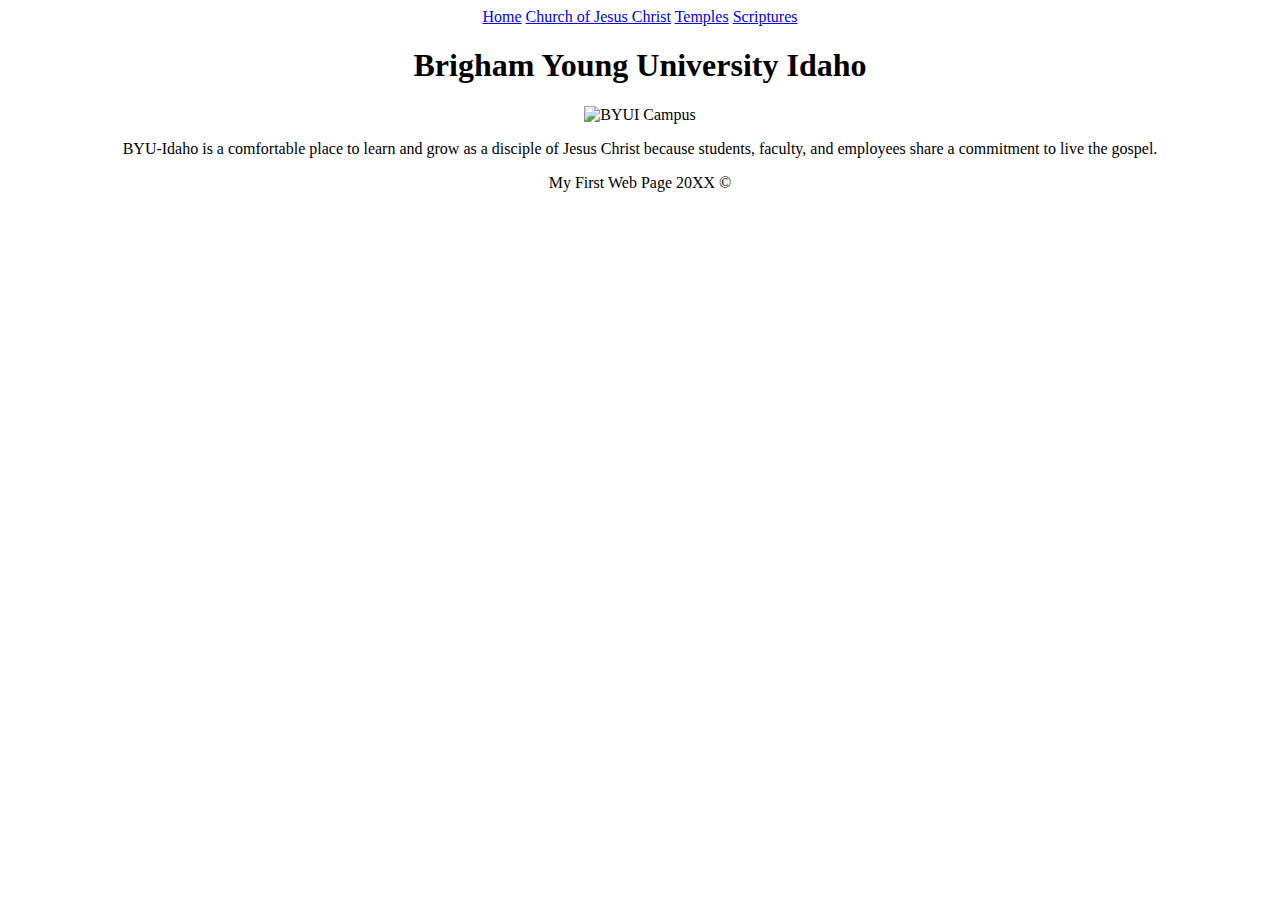
==== index.html @ 4b723ae8 "site home page setup" ====
<!DOCTYPE html>
<html>
  <head>
    <title>BYUI</title>
    <link rel="stylesheet" href="styles/style.css">
  </head>
  <body>
    <header>
      <nav>
        <a href="byui.html">Home</a>
        <a href="https://www.churchofjesuschrist.org">Church of Jesus Christ</a>
        <a href="https://www.churchofjesuschrist.org/temples">Temples</a>
        <a href="https://www.churchofjesuschrist.org/study/scriptures">Scriptures</a>
      </nav>
    </header>
    <main>
      <h1>Brigham Young University Idaho</h1>
      <img src="https://www.byui.edu/images/service-sites/map-banner.jpg" alt="BYUI Campus" />
      <p>
        BYU-Idaho is a comfortable place to learn and grow as a disciple of
        Jesus Christ because students, faculty, and employees share a commitment
        to live the gospel.
      </p>
    </main>
    <footer>
      <p>My First Web Page 20XX &copy</p>
    </footer>
  </body>
</html>
---- styles/style.css ----
body {
    text-align: center;
}
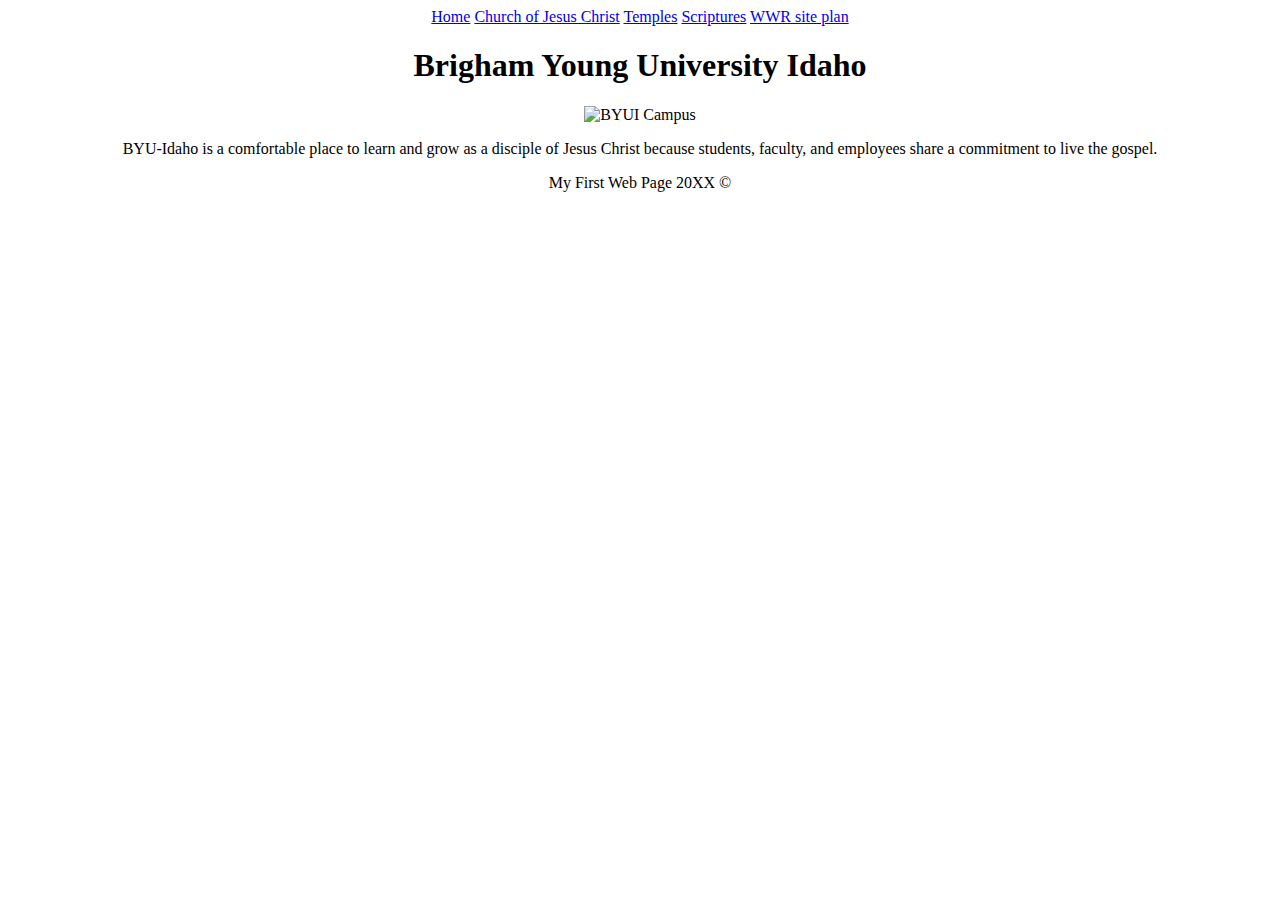
==== commit 4db2b025: "WWR SITE PLAN LINK ADDED" ====
--- a/index.html
+++ b/index.html
@@ -11,6 +11,7 @@
         <a href="https://www.churchofjesuschrist.org">Church of Jesus Christ</a>
         <a href="https://www.churchofjesuschrist.org/temples">Temples</a>
         <a href="https://www.churchofjesuschrist.org/study/scriptures">Scriptures</a>
+        <a href="./wwr/site-plan-rafting.html">WWR site plan</a>
       </nav>
     </header>
     <main>
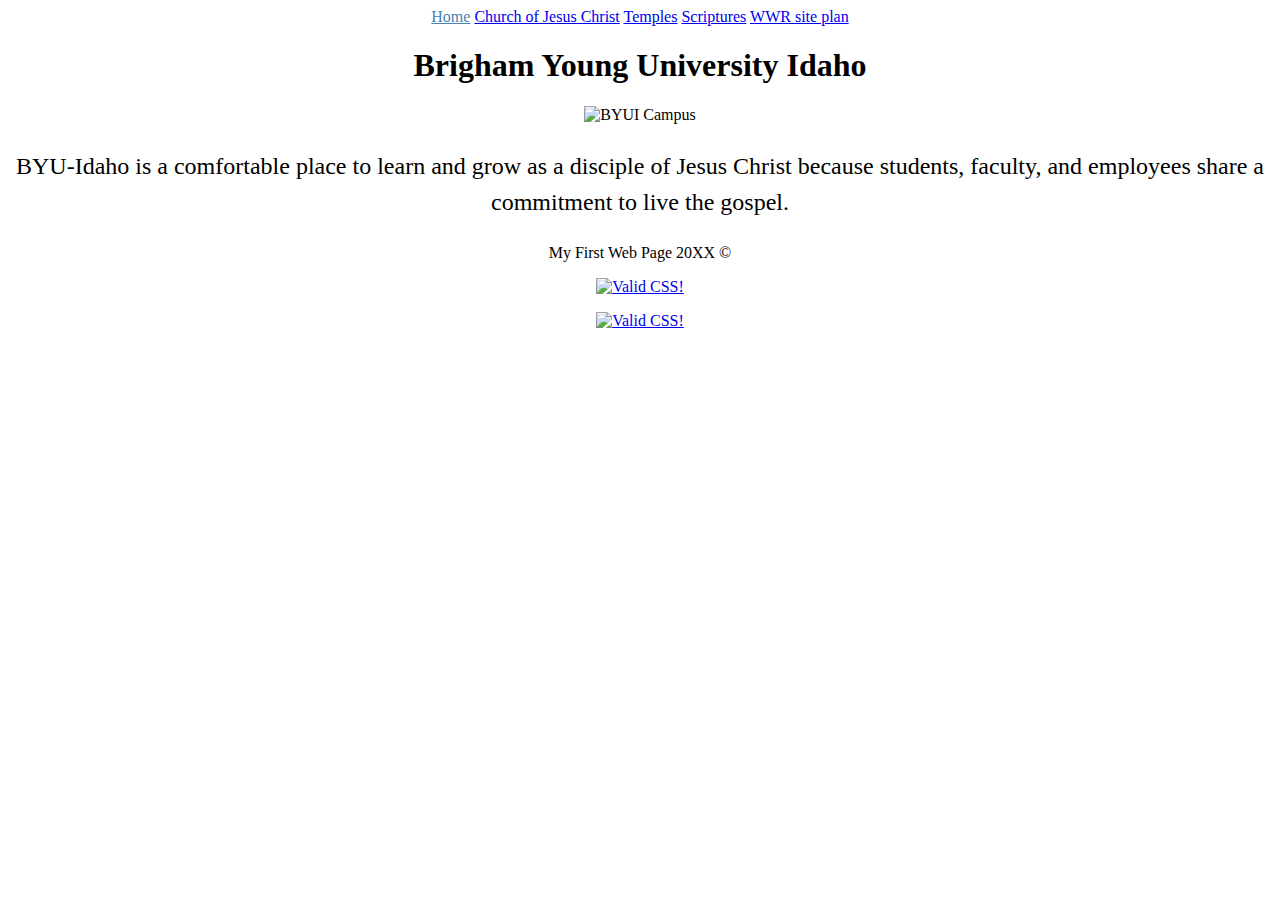
==== commit fd2137c7: "law of the river updated octomber first" ====
--- a/index.html
+++ b/index.html
@@ -7,7 +7,7 @@
   <body>
     <header>
       <nav>
-        <a href="byui.html">Home</a>
+        <a id="active" href="byui.html">Home</a>
         <a href="https://www.churchofjesuschrist.org">Church of Jesus Christ</a>
         <a href="https://www.churchofjesuschrist.org/temples">Temples</a>
         <a href="https://www.churchofjesuschrist.org/study/scriptures">Scriptures</a>
@@ -18,9 +18,9 @@
       <h1>Brigham Young University Idaho</h1>
       <img src="https://www.byui.edu/images/service-sites/map-banner.jpg" alt="BYUI Campus" />
       <p>
-        BYU-Idaho is a comfortable place to learn and grow as a disciple of
-        Jesus Christ because students, faculty, and employees share a commitment
-        to live the gospel.
+        <p class='main-para'>BYU-Idaho is a comfortable place to 
+          learn and grow as a disciple of Jesus Christ because students, faculty, and employees share a
+          commitment to live the gospel.</p>
       </p>
     </main>
     <footer>
@@ -28,3 +28,17 @@
     </footer>
   </body>
 </html>
+<p>
+  <a href="http://jigsaw.w3.org/css-validator/check/referer">
+      <img style="border:0;width:88px;height:31px"
+          src="http://jigsaw.w3.org/css-validator/images/vcss-blue"
+          alt="Valid CSS!" />
+      </a>
+  </p>
+  <p>
+    <a href="http://jigsaw.w3.org/css-validator/check/referer">
+        <img style="border:0;width:88px;height:31px"
+            src="http://jigsaw.w3.org/css-validator/images/vcss"
+            alt="Valid CSS!" />
+    </a>
+</p>
--- a/styles/style.css
+++ b/styles/style.css
@@ -1,3 +1,13 @@
 body {
     text-align: center;
+}
+
+.main-para {
+    font-size: 1.5em;
+    line-height: 1.5em;
+}
+
+#active {
+    background-color: white;
+    color: steelblue;
 }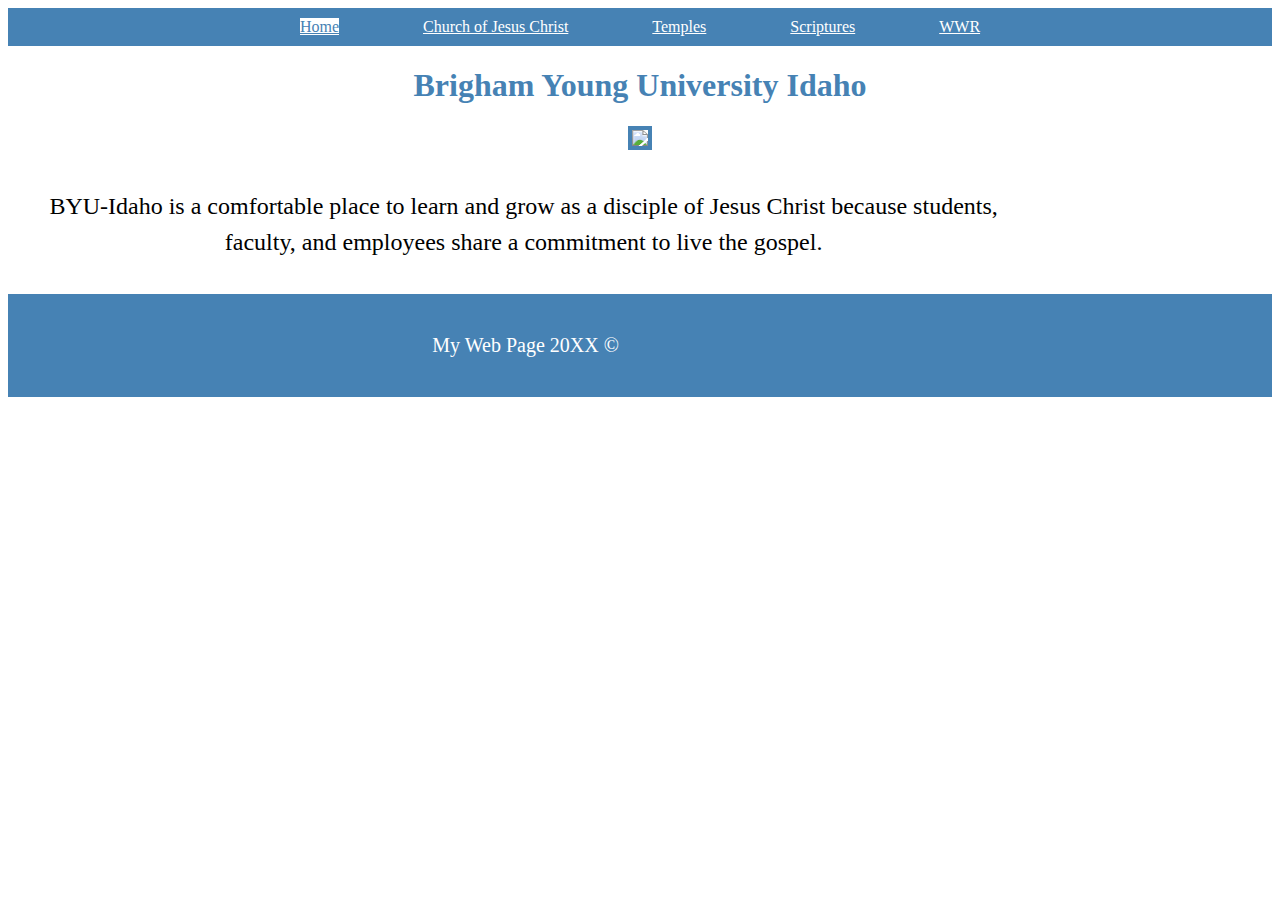
==== commit 2d1568fa: "added html and css" ====
--- a/index.html
+++ b/index.html
@@ -1,44 +1,26 @@
 <!DOCTYPE html>
 <html>
-  <head>
+<head>
     <title>BYUI</title>
     <link rel="stylesheet" href="styles/style.css">
-  </head>
-  <body>
+</head>
+<body>
     <header>
-      <nav>
-        <a id="active" href="byui.html">Home</a>
-        <a href="https://www.churchofjesuschrist.org">Church of Jesus Christ</a>
-        <a href="https://www.churchofjesuschrist.org/temples">Temples</a>
-        <a href="https://www.churchofjesuschrist.org/study/scriptures">Scriptures</a>
-        <a href="./wwr/site-plan-rafting.html">WWR site plan</a>
-      </nav>
+        <nav>
+            <a id="active" href="byui.html">Home</a>
+            <a href="https://www.churchofjesuschrist.org">Church of Jesus Christ</a>
+            <a href="https://www.churchofjesuschrist.org/temples">Temples</a>
+            <a href="https://www.churchofjesuschrist.org/study/scriptures">Scriptures</a>
+            <a href="wwr/index.html">WWR</a>
+        </nav>
     </header>
     <main>
-      <h1>Brigham Young University Idaho</h1>
-      <img src="https://www.byui.edu/images/service-sites/map-banner.jpg" alt="BYUI Campus" />
-      <p>
-        <p class='main-para'>BYU-Idaho is a comfortable place to 
-          learn and grow as a disciple of Jesus Christ because students, faculty, and employees share a
-          commitment to live the gospel.</p>
-      </p>
+        <h1>Brigham Young University Idaho</h1>
+        <img src="https://www.byui.edu/images/service-sites/map-banner.jpg">
+        <p class="main-para">BYU-Idaho is a comfortable place to learn and grow as a disciple of Jesus Christ because students, faculty, and employees share a commitment to live the gospel.</p>
     </main>
     <footer>
-      <p>My First Web Page 20XX &copy</p>
+        <p>My Web Page 20XX &copy</p>
     </footer>
-  </body>
-</html>
-<p>
-  <a href="http://jigsaw.w3.org/css-validator/check/referer">
-      <img style="border:0;width:88px;height:31px"
-          src="http://jigsaw.w3.org/css-validator/images/vcss-blue"
-          alt="Valid CSS!" />
-      </a>
-  </p>
-  <p>
-    <a href="http://jigsaw.w3.org/css-validator/check/referer">
-        <img style="border:0;width:88px;height:31px"
-            src="http://jigsaw.w3.org/css-validator/images/vcss"
-            alt="Valid CSS!" />
-    </a>
-</p>
+</body>
+</html>--- a/styles/style.css
+++ b/styles/style.css
@@ -1,13 +1,66 @@
-body {
-    text-align: center;
+a {
+    margin: 40px;
 }
-
 .main-para {
     font-size: 1.5em;
     line-height: 1.5em;
+    text-align: center;
 }
 
 #active {
     background-color: white;
     color: steelblue;
-}+}
+nav, footer {
+    background-color: steelblue;
+    color: white;
+    padding: 10px;
+}
+footer p {
+    font-size: 20px;
+}
+
+body {
+    text-align: center;
+    }
+    nav {
+    background-color: steelblue;
+    padding: 10px;
+    }
+    a {
+    color: white;
+    margin: 40px;
+    }
+    h1 {
+    color: steelblue;
+    }
+    img {
+    width: 800px;
+    border: 4px solid steelblue;
+    }
+    p {
+    padding: 10px;
+    }
+    footer {
+    background-color: steelblue;
+    color: white;
+    }
+    .main-para {
+    font-size: 1.5em;
+    line-height: 1.5em;
+   }
+   #active {
+    background-color: white;
+    color: steelblue;
+   }
+
+   a:hover {
+    background-color: white;
+    color: steelblue;
+}
+img {
+    width: 80%;
+}
+p {
+    width: 80%;
+}   
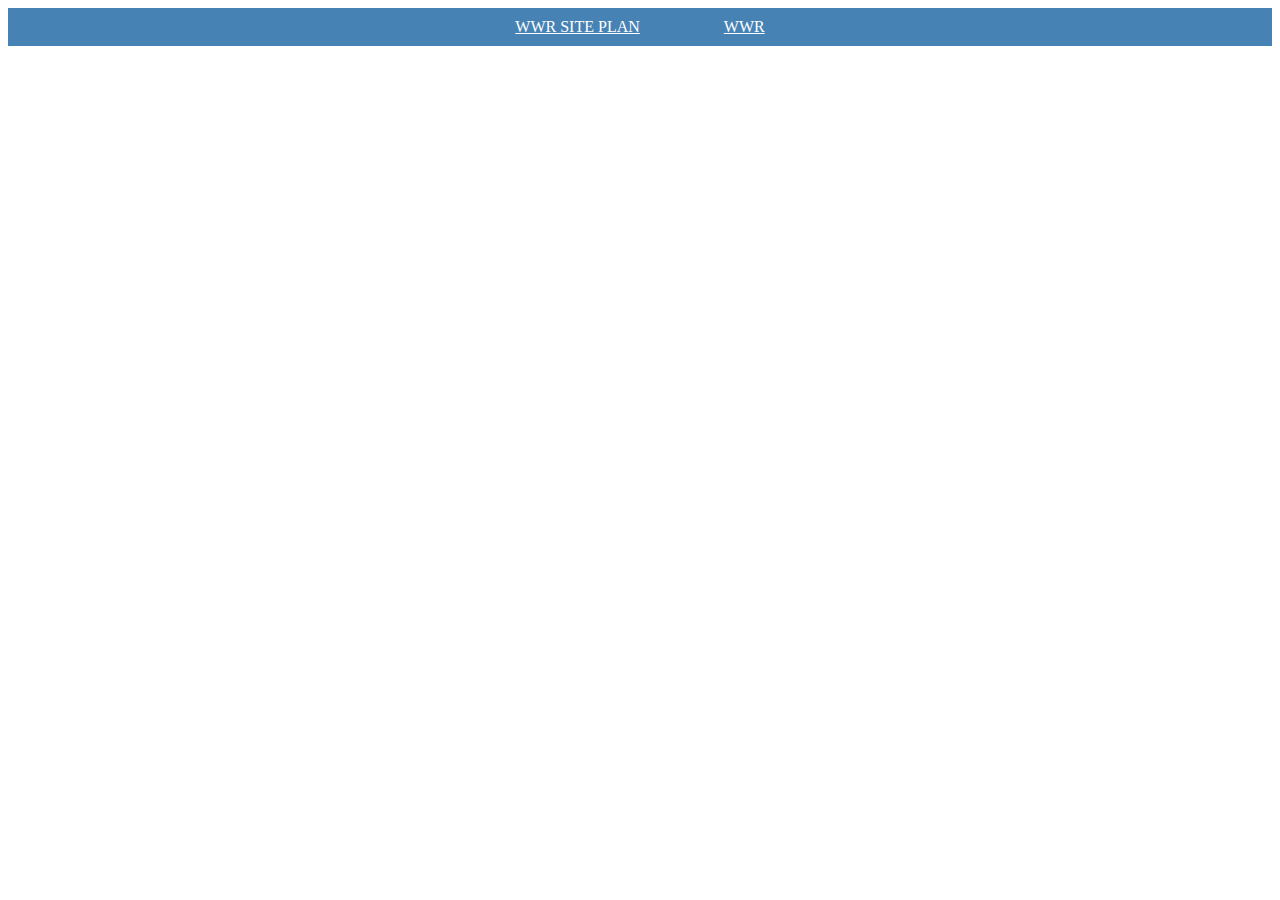
==== commit 9b7f3bb4: "hover changes" ====
--- a/index.html
+++ b/index.html
@@ -7,20 +7,10 @@
 <body>
     <header>
         <nav>
-            <a id="active" href="byui.html">Home</a>
-            <a href="https://www.churchofjesuschrist.org">Church of Jesus Christ</a>
-            <a href="https://www.churchofjesuschrist.org/temples">Temples</a>
-            <a href="https://www.churchofjesuschrist.org/study/scriptures">Scriptures</a>
+            <a href="./wwr/site-plan-rafting.html">WWR SITE PLAN</a>
             <a href="wwr/index.html">WWR</a>
         </nav>
     </header>
-    <main>
-        <h1>Brigham Young University Idaho</h1>
-        <img src="https://www.byui.edu/images/service-sites/map-banner.jpg">
-        <p class="main-para">BYU-Idaho is a comfortable place to learn and grow as a disciple of Jesus Christ because students, faculty, and employees share a commitment to live the gospel.</p>
-    </main>
-    <footer>
-        <p>My Web Page 20XX &copy</p>
-    </footer>
+   
 </body>
 </html>--- a/styles/style.css
+++ b/styles/style.css
@@ -1,3 +1,10 @@
+@import url('https://fonts.googleapis.com/css2?family=Rock+Salt&family=Ruslan+Display&display=swap');
+
+:root{
+    --heading-font: "Rock Salt";
+    --paragraph-font: Ruslan Display, Helvetica, sans-serif;    
+}
+
 a {
     margin: 40px;
 }
@@ -5,6 +12,7 @@
     font-size: 1.5em;
     line-height: 1.5em;
     text-align: center;
+    font-family: "Rock Salt";
 }
 
 #active {
@@ -18,10 +26,12 @@
 }
 footer p {
     font-size: 20px;
+    font: "Rock Salt";
 }
 
 body {
     text-align: center;
+    font: "Rock Salt";
     }
     nav {
     background-color: steelblue;
